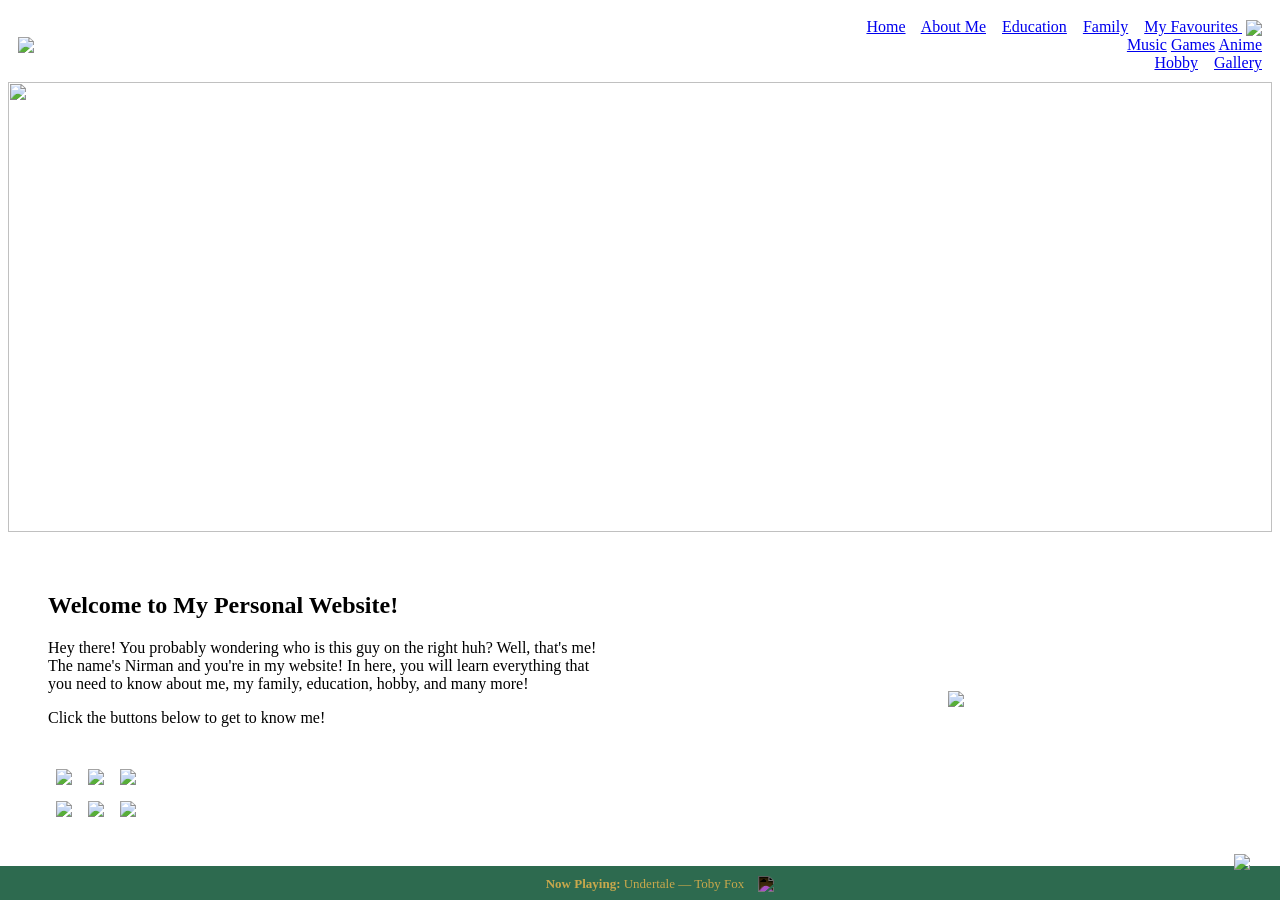
==== index.html @ 9348d39b "Add files via upload" ====
<!DOCTYPE html PUBLIC "-//W3C//DTD XHTML 1.0 Transitional//EN"
  "http://www.w3.org/TR/xhtml1/DTD/xhtml1-transitional.dtd">
<html xmlns="http://www.w3.org/1999/xhtml" lang="en">

<head>
  <meta http-equiv="Content-Type" content="text/html; charset=UTF-8"/>
  <meta name="keywords" content="Nirman Atif, personal website, student, UiTM"/>
  <meta name="description" content="Personal website of Nirman Atif"/>
  <meta name="author" content="Nirman Atif"/>
  <title>Nirman Atif | Home</title>
 <link rel="stylesheet" type="text/css" href="css/style.css"/>
 <link rel="icon" type="image/png" href="images/logoN.png"/>
</head>

<body>

<div style="position: fixed; bottom: 0; left: 0; width: 100%; background-color: #2d6a4f; padding: 8px 20px; z-index: 998; text-align: center;">
  <span style="color: #c9a84c; font-size: 13px; margin-right: 10px;"><b>Now Playing:</b> Undertale — Toby Fox</span>
 <audio id="bgAudio" src="audio/undertale.mp3" loop="loop"></audio>
 <img src="images/unmute.png" id="audioBtn" onclick="toggleAudio()" width="30" style="cursor: pointer; vertical-align: middle; filter: invert(1);" />
</div>

<div style="position: fixed; bottom: 30px; right: 30px; z-index: 999;">
  <a href="#" onclick="window.scrollTo(0,0); return false;">
    <img src="images/TopBT.png" width="120" />
  </a>
</div>

 <table width="100%" border="0" cellpadding="10" cellspacing="0" class="header">
    <tr>
      <td><a href="index.html"><img src="images/logo.png" height="40"/></a></td>
      <td align="right">
        <a class="navlink" href="index.html">Home</a> &nbsp;&nbsp;
        <a class="navlink" href="about.html">About Me</a> &nbsp;&nbsp;
        <a class="navlink" href="education.html">Education</a> &nbsp;&nbsp;
        <a class="navlink" href="family.html">Family</a> &nbsp;&nbsp;
        <span class="dropdown-menu">
<a class="navlink" href="favourites.html">My Favourites <img src="images/dwnarrow.png" height="12" style="vertical-align: middle; margin-left: 4px;" /></a>
  <div class="dropdown-content">
    <a href="favourites.html#music">Music</a>
    <a href="favourites.html#games">Games</a>
    <a href="favourites.html#anime">Anime</a>
  </div>
</span> &nbsp;&nbsp;
        <a class="navlink" href="hobby.html">Hobby</a> &nbsp;&nbsp;        
	<a class="navlink" href="gallery.html">Gallery</a>
      </td>
    </tr>
  </table>

 <table width="100%" border="0" cellpadding="0" cellspacing="0">
  <tr>
    <td style="position: relative;">
      <img id="slider-bottom" src="images/Banner2.png" width="100%" height="450" style="object-fit: cover; object-position: center top; display: block;" />

      <img id="slider" src="images/Banner.png" width="100%" height="450" style="object-fit: cover; object-position: center center; display: block; position: absolute; top: 0; left: 0; transition: opacity 0.8s ease;" />

     <a onclick="changeSlide(-1)" style="position: absolute; left: 20px; top: 50%; cursor: pointer; font-size: 24px; color: white; border: 2px solid white; border-radius: 50%; width: 45px; height: 45px; display: flex; align-items: center; justify-content: center;">&#10094;</a>

<a onclick="changeSlide(1)" style="position: absolute; right: 20px; top: 50%; cursor: pointer; font-size: 24px; color: white; border: 2px solid white; border-radius: 50%; width: 45px; height: 45px; display: flex; align-items: center; justify-content: center;">&#10095;</a>
    </td>
  </tr>
</table>


 <table width="100%" border="0" cellpadding="40" cellspacing="0" class="welcome">
    <tr>
      <td width="50%" valign="middle">
        <div class="welcome-animate" id="welcome-section">
        <h2>Welcome to My Personal Website!</h2>
        <p>Hey there! You probably wondering who is this guy on the right huh? Well, that's me! The name's Nirman and you're in my website! In here, you will learn everything that you need to know about me, my family, education, hobby, and many more!</p>

<p>Click the buttons below to get to know me!</p>
        <br>
      <table border="0" cellpadding="8" cellspacing="0">
          <tr>
            <td><a href="about.html"><img src="images/aboutBT.png" width="150"/></a></td>
            <td><a href="education.html"><img src="images/eduBT.png" width="150"/></a></td>
            <td><a href="family.html"><img src="images/familyBT.png" width="150"/></a></td>
          </tr>
          <tr>
            <td><a href="favourites.html"><img src="images/FavBT.png" width="150"/></a></td>
            <td><a href="hobby.html"><img src="images/hobbyBT.png" width="150"/></a></td>
            <td><a href="gallery.html"><img src="images/galleryBT.png" width="150"/></a></td>
          </tr>
        </table>
        </div>
      </td>
      <td width="50%" valign="middle" align="center">
        <img class="welcome-animate" src="images/nirclose.jpg" width="350"/>
      </td>
    </tr>
  </table>

 <table width="100%" border="0" cellpadding="10" cellspacing="0" class="footer">
    <tr>
      <td align="center" style="font-size: 11px;">
        &copy; 2026 Nirman Atif. All Rights Reserved. &nbsp;|&nbsp;
        Best viewed on Google Chrome at 1920x1080 resolution &nbsp;|&nbsp;
        Last Updated: June 2026
      </td>
    </tr>
  </table>

<script type="text/javascript" src="js/script.js"></script>
</body>
</html>
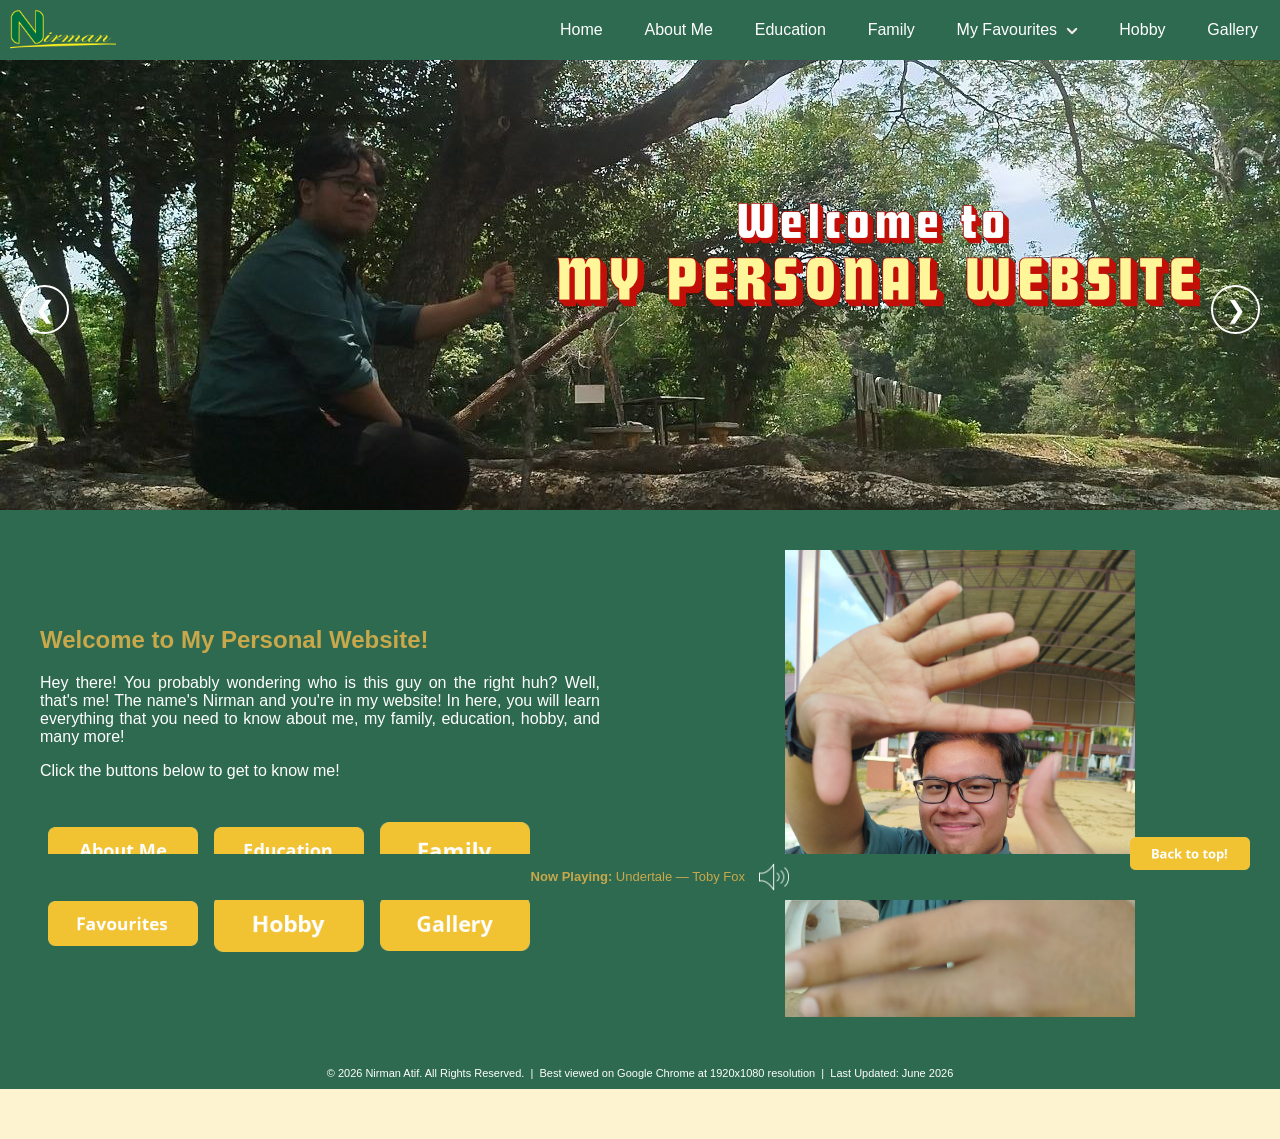
==== commit fbf01bdc: "Update index.html" ====
--- a/index.html
+++ b/index.html
@@ -21,7 +21,7 @@
 </div>
 
 <div style="position: fixed; bottom: 30px; right: 30px; z-index: 999;">
-  <a href="#" onclick="window.scrollTo(0,0); return false;">
+<a href="#" onclick="window.scrollTo({top:0, behavior:'smooth'}); return false;">
     <img src="images/TopBT.png" width="120" />
   </a>
 </div>
@@ -80,7 +80,7 @@
           </tr>
           <tr>
             <td><a href="favourites.html"><img src="images/FavBT.png" width="150"/></a></td>
-            <td><a href="hobby.html"><img src="images/hobbyBT.png" width="150"/></a></td>
+            <td><a href="hobby.html"><img src="images/HobbyBT.png" width="150"/></a></td>
             <td><a href="gallery.html"><img src="images/galleryBT.png" width="150"/></a></td>
           </tr>
         </table>
@@ -104,4 +104,4 @@
 
 <script type="text/javascript" src="js/script.js"></script>
 </body>
-</html>+</html>
--- a/css/style.css
+++ b/css/style.css
@@ -0,0 +1,247 @@
+body {
+  font-family: Arial, sans-serif;
+  background-color: #fdf3d0;
+  color: #111111;
+  margin: 0;
+  padding: 0;
+}
+
+p {
+  text-align: justify;
+}
+
+a {
+  text-decoration: none;
+  color: black;
+  cursor: pointer;
+}
+
+.navlink {
+  display: inline-block;
+  padding: 8px 12px;
+  background-image: linear-gradient(currentColor, currentColor);
+  background-position: 0 100%;
+  background-repeat: no-repeat;
+  background-size: 0% 1px;
+  transition: background-size 0.3s ease;
+}
+
+.navlink:hover {
+  background-size: 100% 1px;
+  color: #c9a84c;
+}
+
+.navlink {
+  color: #ffffff;
+}
+
+.header {
+  background-color: #2d6a4f;
+}
+
+#slider {
+  transition: opacity 0.5s ease;
+}
+
+.welcome {
+  background-color: #2d6a4f;
+}
+
+.welcome td {
+  color: #ffffff;
+}
+
+.welcome h2 {
+  color: #c9a84c;
+}
+
+.welcome-animate {
+  opacity: 0;
+  transform: translateY(30px);
+  transition: opacity 0.8s ease, transform 0.8s ease;
+}
+
+.welcome-animate.visible {
+  opacity: 1;
+  transform: translateY(0);
+}
+
+.footer {
+  background-color: #2d6a4f;
+  margin-bottom: 50px;
+}
+
+.footer td {
+  color: #ffffff !important;
+}
+
+h2 {
+  color: #1a472a;
+}
+
+.timeline-content {
+  opacity: 0;
+  transition: opacity 0.8s ease;
+}
+
+.timeline-content.visible {
+  opacity: 1;
+}
+
+.overlay {
+  display: none;
+  position: fixed;
+  top: 0;
+  left: 0;
+  width: 100%;
+  height: 100%;
+  background-color: rgba(0,0,0,0.8);
+  z-index: 999;
+  text-align: center;
+}
+
+.overlay img {
+  max-width: 90%;
+  max-height: 90%;
+  margin-top: 5%;
+}
+
+.overlay:target {
+  display: block;
+}
+
+.close-btn {
+  position: fixed;
+  top: 70px;
+  right: 30px;
+  font-size: 30px;
+  color: white;
+  text-decoration: none;
+  cursor: pointer;
+}
+
+.song-info {
+  text-align: center;
+  max-width: 600px;
+  margin: 0 auto;
+}
+
+.center-text {
+  text-align: center;
+  max-width: 600px;
+  margin: 0 auto;
+}
+
+.dropdown-menu {
+  position: relative;
+  display: inline-block;
+}
+
+.dropdown-menu .dropdown-content {
+  display: none;
+  position: absolute;
+  background-color: #ffffff;
+  min-width: 180px;
+  z-index: 999;
+  top: 100%;
+  left: 0;
+  border-top: 3px solid #c9a84c;
+  box-shadow: 0px 4px 8px rgba(0,0,0,0.1);
+}
+
+.dropdown-menu .dropdown-content a {
+  display: block;
+  padding: 12px 20px;
+  color: #111111;
+  font-size: 12px;
+  letter-spacing: 1px;
+  border-bottom: 1px solid #eeeeee;
+  text-align: left;
+}
+
+.dropdown-menu .dropdown-content a:hover {
+  background-color: #f5f5f5;
+  color: #2d6a4f;
+}
+
+.dropdown-menu:hover .dropdown-content {
+  display: block;
+}
+
+.learnmore {
+  color: #ffffff;
+  font-weight: bold;
+  display: inline-block;
+  padding-bottom: 2px;
+  background-image: linear-gradient(currentColor, currentColor);
+  background-position: 0 100%;
+  background-repeat: no-repeat;
+  background-size: 0% 1px;
+  transition: background-size 0.3s ease;
+}
+
+.learnmore:hover {
+  background-size: 100% 1px;
+  color: #c9a84c;
+}
+
+.photo-table td {
+  border: 1px solid black;
+}
+
+@keyframes fadeoverlay {
+  0% { opacity: 0; }
+  40% { opacity: 0; }
+  50% { opacity: 1; }
+  90% { opacity: 1; }
+  100% { opacity: 0; }
+}
+
+.navy-section {
+  background-color: #1a3a5c;
+}
+
+.navy-section td {
+  color: #ffffff;
+}
+
+.navy-section h2 {
+  color: #c9a84c;
+}
+
+.navy-section p {
+  color: #ffffff;
+}
+
+.red-section {
+  background-color: #6b0f0f;
+}
+
+.red-section td {
+  color: #ffffff;
+}
+
+.red-section h2 {
+  color: #c9a84c;
+}
+
+.red-section p {
+  color: #ffffff;
+}
+
+
+.gallery-section {
+  background-color: #8b0000;
+}
+
+.gallery-section td {
+  color: #ffffff;
+}
+
+.gallery-section h2 {
+  color: #c9a84c;
+}
+
+.gallery-section p {
+  color: #ffffff;
+}
